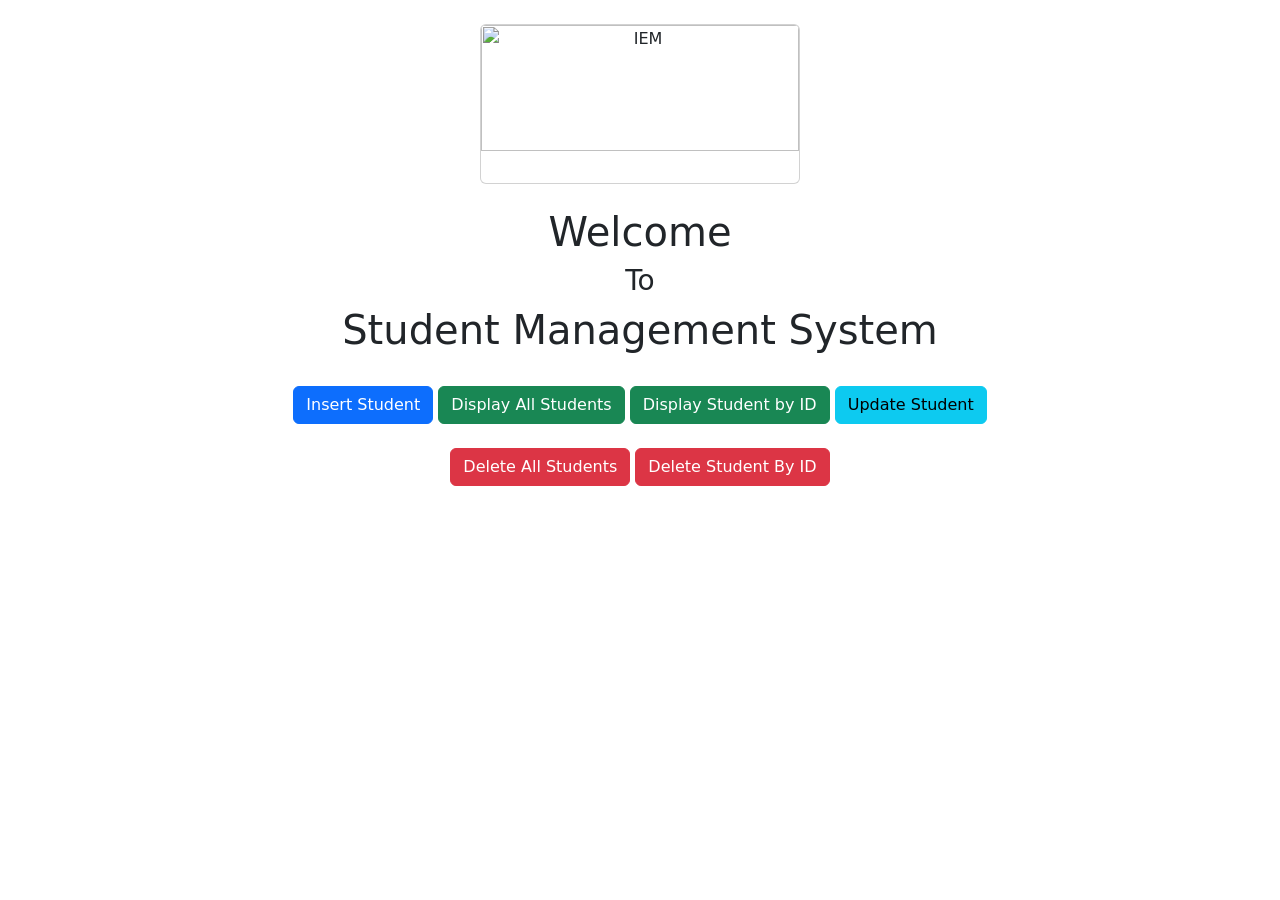
==== src/main/resources/templates/index.html @ f46ec690 "1st commit" ====
<html lang="en" xmlns:th="http://www.thymeleaf.org">
	<head>
		<meta charset="ISO-8859-1">
		<title>Student Management System</title>
		
		<link rel="stylesheet"
			href="https://cdn.jsdelivr.net/npm/bootstrap@5.1.3/dist/css/bootstrap.min.css" 
			integrity="sha384-1BmE4kWBq78iYhFldvKuhfTAU6auU8tT94WrHftjDbrCEXSU1oBoqyl2QvZ6jIW3" 
			crossorigin="anonymous">
		<link rel="stylesheet"  href="/style.css">
	</head>
	<body class="index">
		<br>
		<div align="center">
		<div class="card" style="width: 20rem; height:10rem">
		  <img src="logo2.jpg" class="card-img-top" alt="IEM">
		  <div class="card-body">
		  </div>
		</div>
			<br>
			<h1>Welcome</h1>
			<h3>To</h3>
			<h1>Student Management System</h1>
		</div>
		<br>
		<div  align="center">
				<a th:href="@{/saveStudentLayer}" class="btn btn-primary">Insert Student</a>
				<a th:href="@{/getAllStudents}" class="btn btn-success">Display All Students</a>
				<a th:href="@{/getStudentbyIDLayer}" class="btn btn-success">Display Student by ID</a>
				<a th:href="@{/updateStudentByIDLayer}" class="btn btn-info">Update Student</a>
				<br>
				<br>
				<a th:href="@{/deleteAllStudent}"  onclick="myFunction()" class="btn btn-danger">Delete All Students</a>
				<a th:href="@{/deleteStudentByIDLayer}" class="btn btn-danger">Delete Student By ID</a>	
			</div>
			<script>
			    function myFunction() {
					 alert("All Students Deleted successfully !");  
			    }
			</script>
	</body> 
</html>
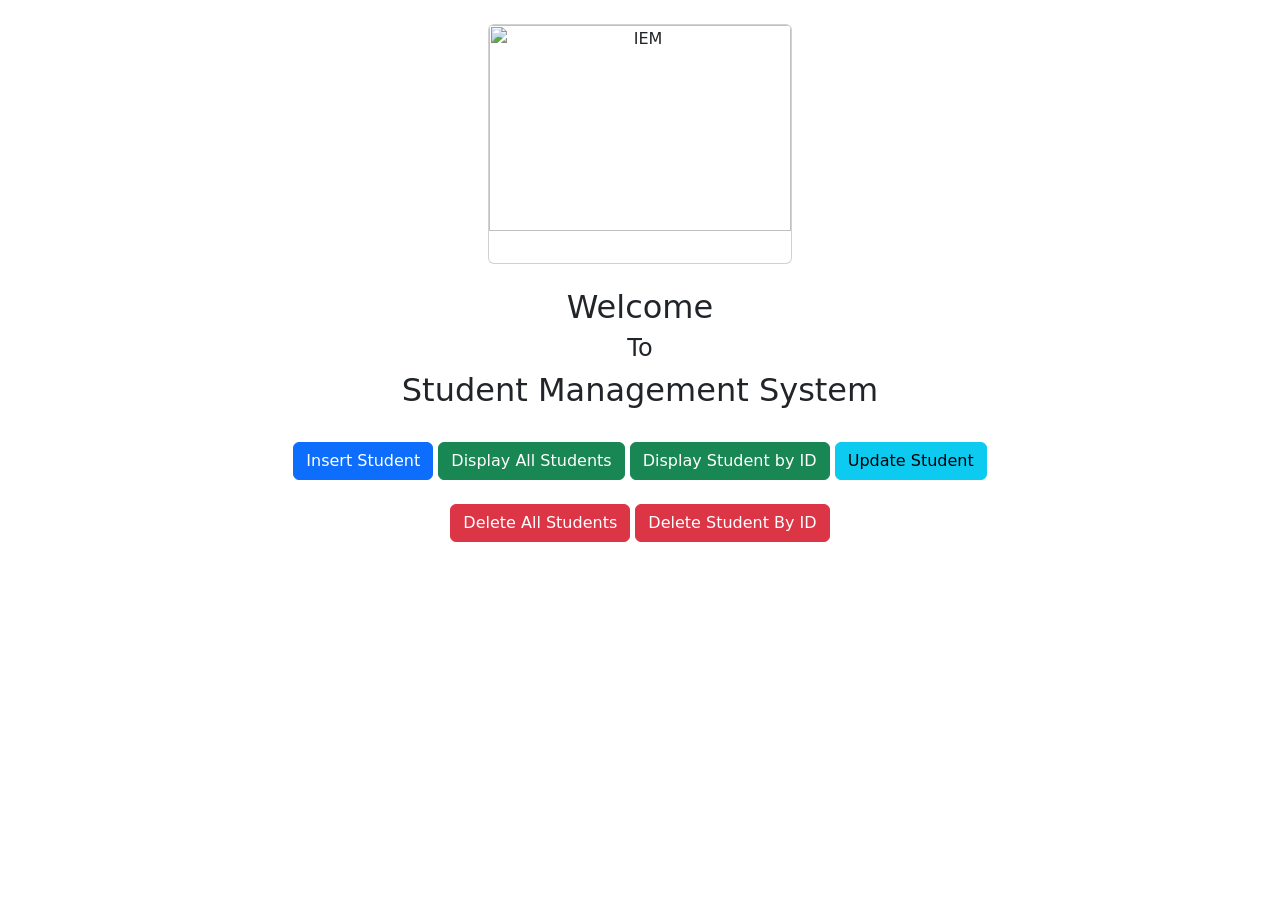
==== commit f526642a: "2nd commit" ====
--- a/src/main/resources/templates/index.html
+++ b/src/main/resources/templates/index.html
@@ -12,15 +12,15 @@
 	<body class="index">
 		<br>
 		<div align="center">
-		<div class="card" style="width: 20rem; height:10rem">
+		<div class="card" style="width: 19rem; height:15rem">
 		  <img src="logo2.jpg" class="card-img-top" alt="IEM">
 		  <div class="card-body">
 		  </div>
 		</div>
 			<br>
-			<h1>Welcome</h1>
-			<h3>To</h3>
-			<h1>Student Management System</h1>
+			<h2>Welcome</h2>
+			<h4>To</h4>
+			<h2>Student Management System</h2>
 		</div>
 		<br>
 		<div  align="center">
